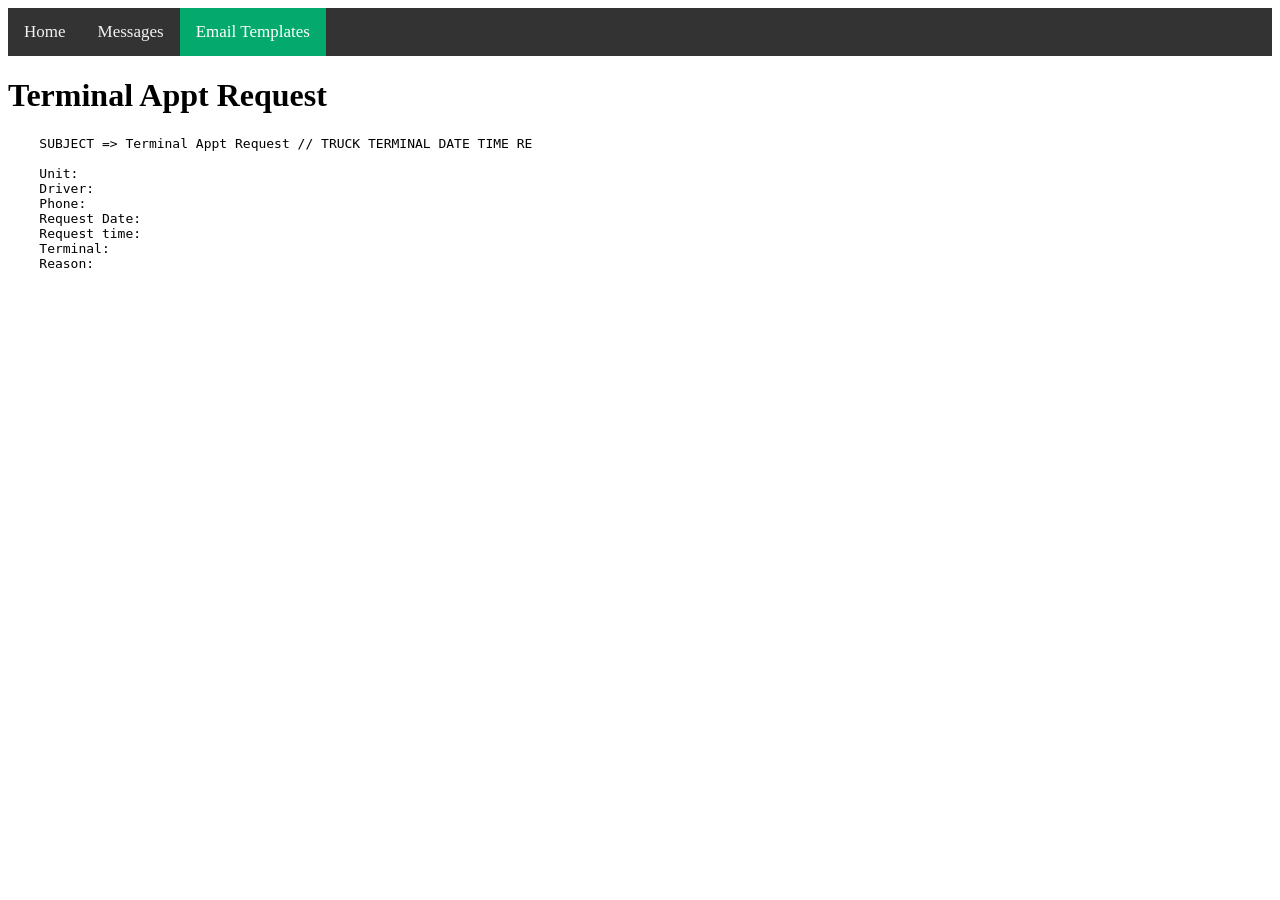
==== emailtemplates.html @ 961161a9 "Create emailtemplates.html Add Terminal Request" ====
<!DOCTYPE html>
<html lang="en">
<head>
    <meta charset="UTF-8">
    <meta name="viewport" content="width=device-width, initial-scale=1.0">
    <title>Road Assist</title>
    <!-- CSS -->
    <link rel="stylesheet" href="style.css">
</head>
<body>
	<! -- Top Navigation -->
  <div class="topnav">
	  <a href="#home">Home</a>
    <a href="messages.html">Messages</a>
	  <a class="active" href="emailtemplates.html">Email Templates</a>
	</div>
  <div>
    <h1>Terminal Appt Request</h1>
    <pre>
    SUBJECT => Terminal Appt Request // TRUCK TERMINAL DATE TIME RE 

    Unit:
    Driver:
    Phone:
    Request Date:
    Request time:
    Terminal:
    Reason:
    </pre>
    
  </div>
  <!-- JS -->
  <script src="scripts.js"></script>
</body>
</html>
---- style.css ----
.data {
  white-space: pre;
}
/* Add a black background color to the top navigation */
.topnav {
  background-color: #333;
  overflow: hidden;
}

/* Style the links inside the navigation bar */
.topnav a {
  float: left;
  color: #f2f2f2;
  text-align: center;
  padding: 14px 16px;
  text-decoration: none;
  font-size: 17px;
}

/* Change the color of links on hover */
.topnav a:hover {
  background-color: #ddd;
  color: black;
  transform: scale(1.25);
}

/* Add a color to the active/current link */
.topnav a.active {
  background-color: #04AA6D;
  color: white;
}
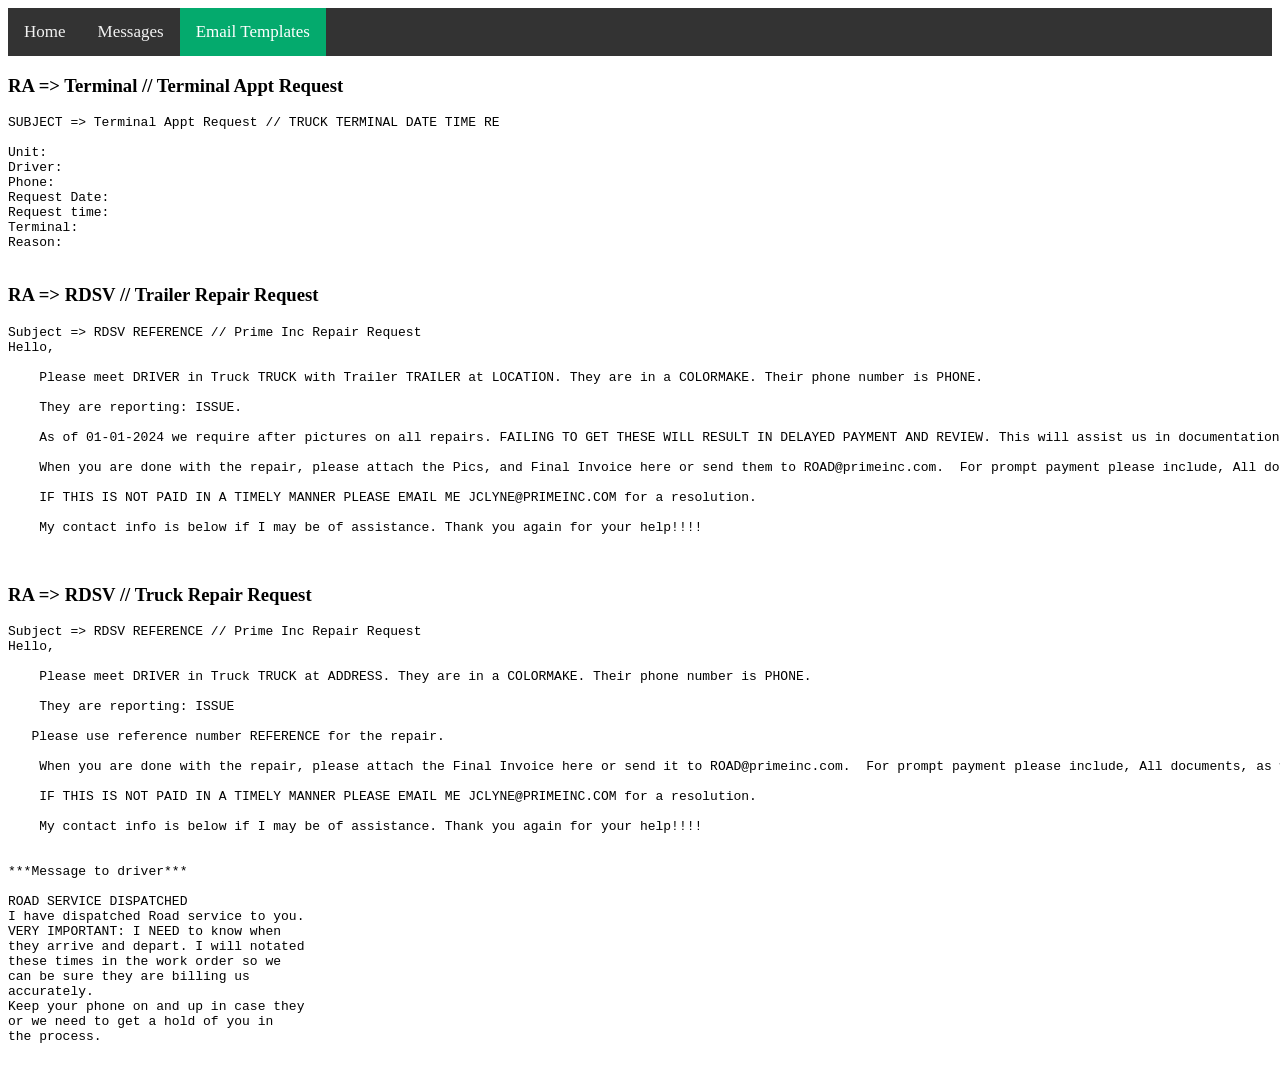
==== commit 3306ebdd: "Update emailtemplates.html Adding Truck and Trailer repair requests" ====
--- a/emailtemplates.html
+++ b/emailtemplates.html
@@ -10,22 +10,71 @@
 <body>
 	<! -- Top Navigation -->
   <div class="topnav">
-	  <a href="#home">Home</a>
+	  <a href="index.html">Home</a>
     <a href="messages.html">Messages</a>
 	  <a class="active" href="emailtemplates.html">Email Templates</a>
 	</div>
   <div>
-    <h1>Terminal Appt Request</h1>
+    <h3>RA => Terminal // Terminal Appt Request</h3>
     <pre>
-    SUBJECT => Terminal Appt Request // TRUCK TERMINAL DATE TIME RE 
+SUBJECT => Terminal Appt Request // TRUCK TERMINAL DATE TIME RE 
 
-    Unit:
-    Driver:
-    Phone:
-    Request Date:
-    Request time:
-    Terminal:
-    Reason:
+Unit:
+Driver:
+Phone:
+Request Date:
+Request time:
+Terminal:
+Reason:
+    </pre>
+	<h3>RA => RDSV // Trailer Repair Request</h3>
+    <pre>
+Subject => RDSV REFERENCE // Prime Inc Repair Request
+Hello,
+
+    Please meet DRIVER in Truck TRUCK with Trailer TRAILER at LOCATION. They are in a COLORMAKE. Their phone number is PHONE.
+
+    They are reporting: ISSUE.
+
+    As of 01-01-2024 we require after pictures on all repairs. FAILING TO GET THESE WILL RESULT IN DELAYED PAYMENT AND REVIEW. This will assist us in documentation and protect you from a workmanship claim. Please use reference number REFERENCE for the repair. 
+
+    When you are done with the repair, please attach the Pics, and Final Invoice here or send them to ROAD@primeinc.com.  For prompt payment please include, All documents and pics, as well as your billing preference. If we do not have an account with you, we can pay with Comdata express code or Master Card Virtual Credit Card.
+
+    IF THIS IS NOT PAID IN A TIMELY MANNER PLEASE EMAIL ME JCLYNE@PRIMEINC.COM for a resolution.
+
+    My contact info is below if I may be of assistance. Thank you again for your help!!!!    
+
+    </pre>
+	<h3>RA => RDSV // Truck Repair Request</h3>
+	<pre>
+Subject => RDSV REFERENCE // Prime Inc Repair Request
+Hello,
+
+    Please meet DRIVER in Truck TRUCK at ADDRESS. They are in a COLORMAKE. Their phone number is PHONE.
+
+    They are reporting: ISSUE
+
+   Please use reference number REFERENCE for the repair. 
+
+    When you are done with the repair, please attach the Final Invoice here or send it to ROAD@primeinc.com.  For prompt payment please include, All documents, as well as your billing preference. If we do not have an account with you, we can pay with Comdata express code or Master Card Virtual Credit Card.
+
+    IF THIS IS NOT PAID IN A TIMELY MANNER PLEASE EMAIL ME JCLYNE@PRIMEINC.COM for a resolution.
+
+    My contact info is below if I may be of assistance. Thank you again for your help!!!!   
+
+
+***Message to driver***
+
+ROAD SERVICE DISPATCHED               
+I have dispatched Road service to you.
+VERY IMPORTANT: I NEED to know when  
+they arrive and depart. I will notated
+these times in the work order so we  
+can be sure they are billing us       
+accurately.                           
+Keep your phone on and up in case they
+or we need to get a hold of you in   
+the process.     
     </pre>
     
   </div>
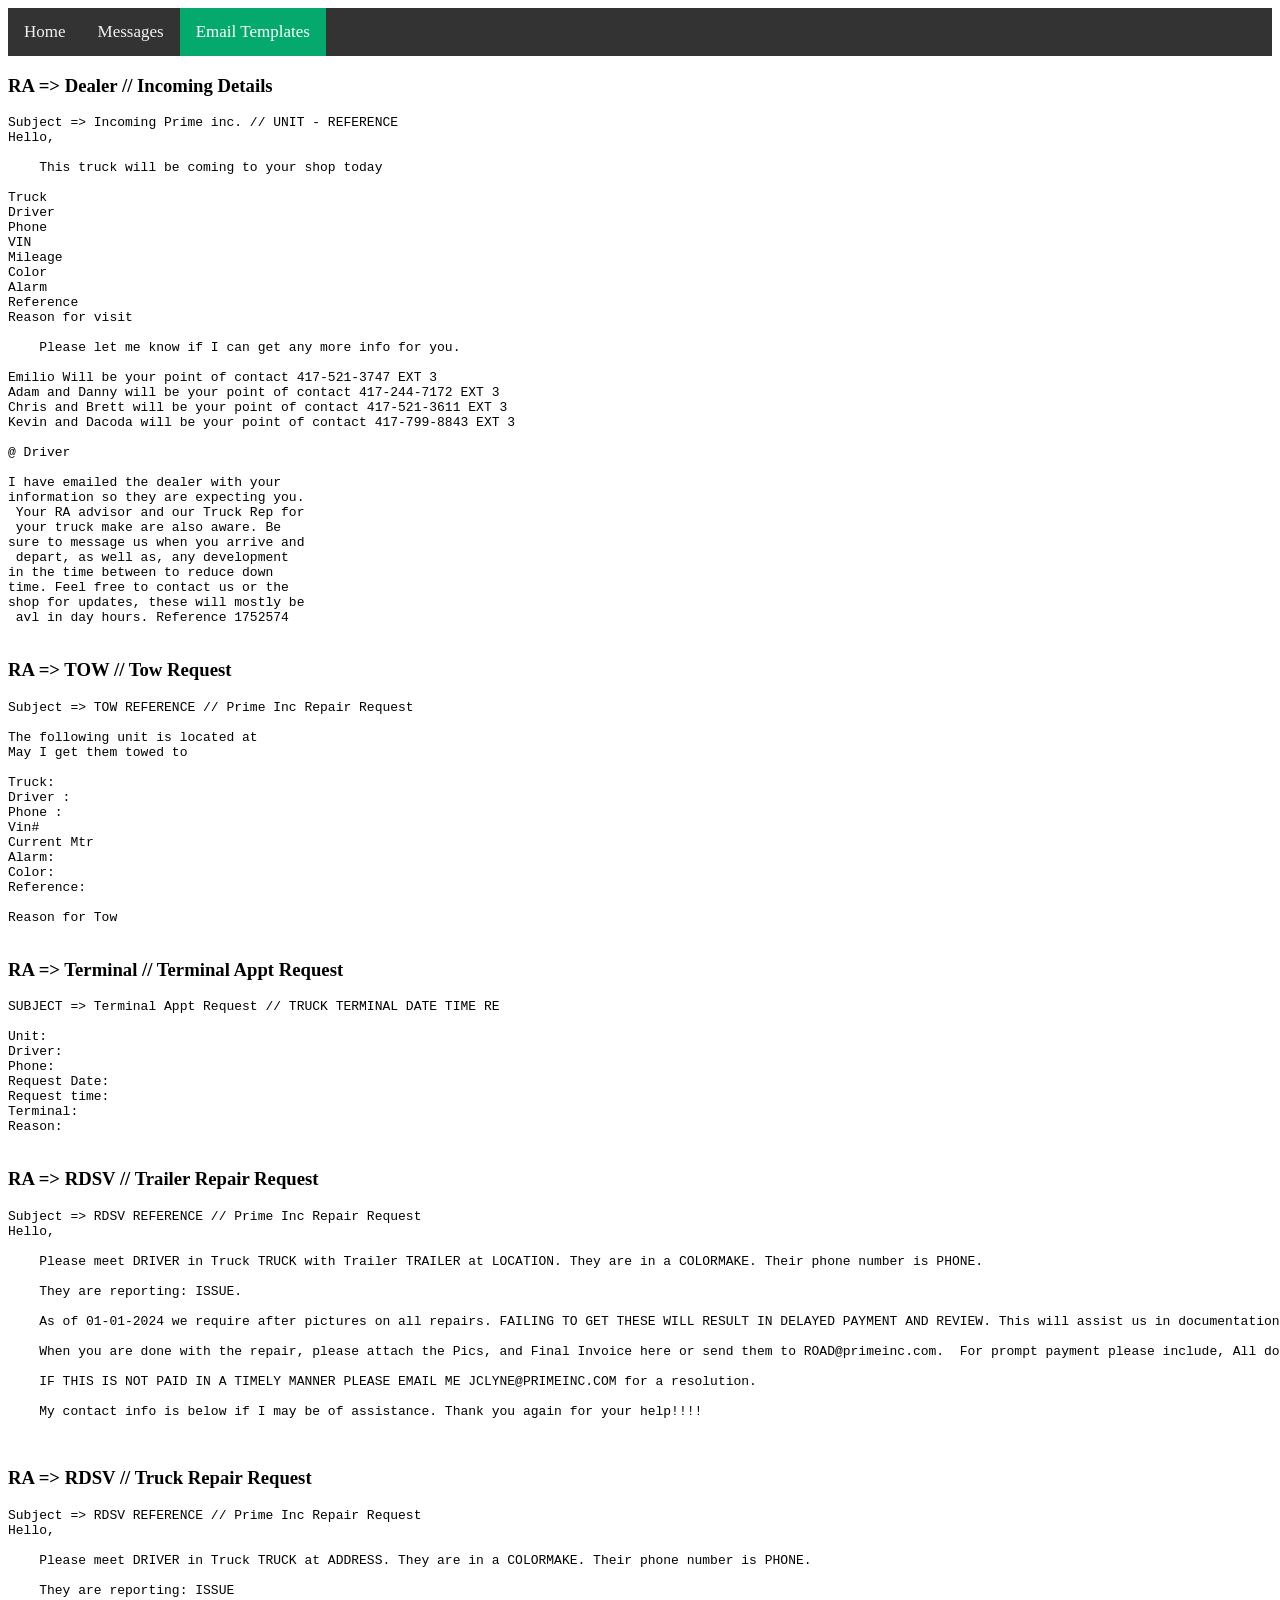
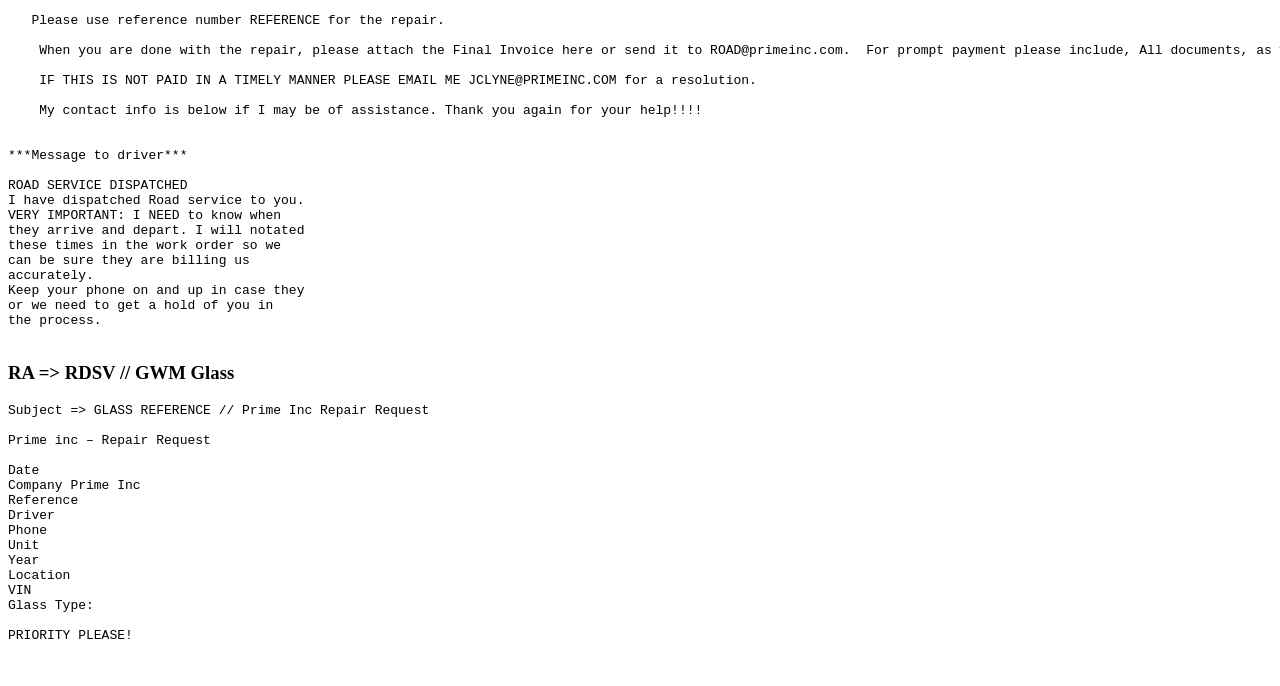
==== commit 42feef2d: "Update emailtemplates.html added email templates" ====
--- a/emailtemplates.html
+++ b/emailtemplates.html
@@ -15,6 +15,61 @@
 	  <a class="active" href="emailtemplates.html">Email Templates</a>
 	</div>
   <div>
+	<h3>RA => Dealer // Incoming Details</h3>
+    <pre>
+Subject => Incoming Prime inc. // UNIT - REFERENCE 
+Hello, 
+
+    This truck will be coming to your shop today
+
+Truck
+Driver    
+Phone
+VIN
+Mileage
+Color
+Alarm
+Reference
+Reason for visit
+
+    Please let me know if I can get any more info for you. 
+
+Emilio Will be your point of contact 417-521-3747 EXT 3
+Adam and Danny will be your point of contact 417-244-7172 EXT 3
+Chris and Brett will be your point of contact 417-521-3611 EXT 3
+Kevin and Dacoda will be your point of contact 417-799-8843 EXT 3
+
+@ Driver
+
+I have emailed the dealer with your   
+information so they are expecting you.
+ Your RA advisor and our Truck Rep for
+ your truck make are also aware. Be   
+sure to message us when you arrive and
+ depart, as well as, any development  
+in the time between to reduce down    
+time. Feel free to contact us or the  
+shop for updates, these will mostly be
+ avl in day hours. Reference 1752574  
+    </pre>
+	<h3>RA => TOW // Tow Request</h3>
+    <pre>
+Subject => TOW REFERENCE // Prime Inc Repair Request
+
+The following unit is located at 
+May I get them towed to
+
+Truck: 
+Driver :     
+Phone : 
+Vin#       
+Current Mtr    
+Alarm:      
+Color: 
+Reference: 
+
+Reason for Tow
+    </pre>
     <h3>RA => Terminal // Terminal Appt Request</h3>
     <pre>
 SUBJECT => Terminal Appt Request // TRUCK TERMINAL DATE TIME RE 
@@ -76,6 +131,26 @@
 or we need to get a hold of you in   
 the process.     
     </pre>
+	<h3>RA => RDSV // GWM Glass</h3>
+    <pre>
+Subject => GLASS REFERENCE // Prime Inc Repair Request
+
+Prime inc – Repair Request
+ 
+Date 
+Company Prime Inc 
+Reference 
+Driver  
+Phone 
+Unit 
+Year 
+Location 
+VIN 
+Glass Type: 
+ 
+PRIORITY PLEASE!
+
+    </pre>
     
   </div>
   <!-- JS -->
